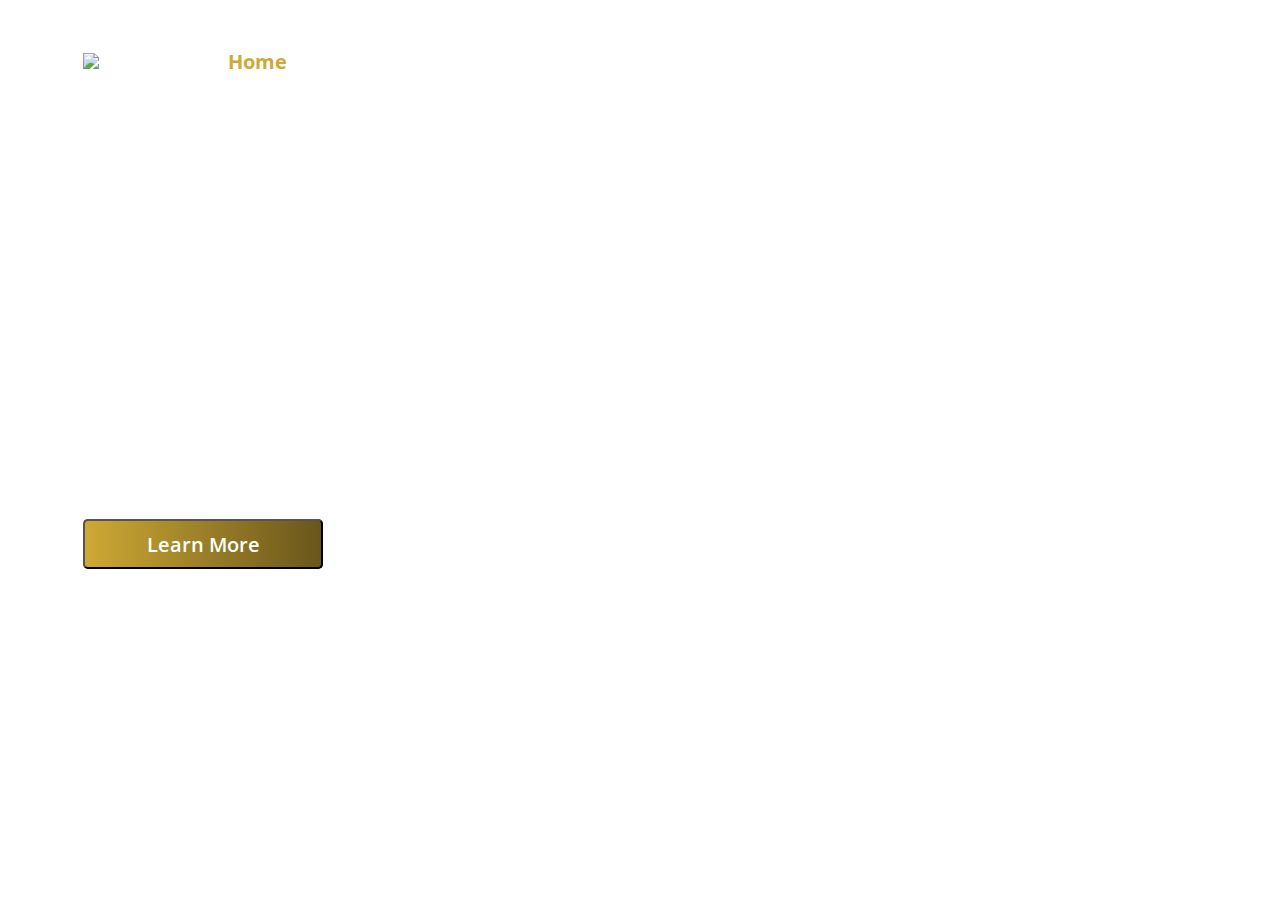
==== index.html @ 4d0d0a5c "Update and rename HomePage.html to index.html" ====
<!DOCTYPE html>
<html lang="en">
<head>
    <meta charset="utf-8">
    <title>AI CERTs</title>
    <base href="/"> 
    <meta name="viewport" content="width=device-width, initial-scale=1">

    <link rel="stylesheet" href="https://fonts.googleapis.com/css?family=Roboto">
    <link rel="stylesheet" href="https://fonts.googleapis.com/css2?family=Open+Sans:ital,wght@0,300..800;1,300..800&display=swap">
    <link rel="stylesheet" href="home.css">
</head>
<body>
    <div>
        <img src="../img/logo-white (1).svg">
        <a class="navbar" href="index.html"><span class="active">Home</span></a>
        <a class="navbar" href="#"><span>About</span></a>
        <a class="navbar" href="#"><span>Certification</span></a>
        <a class="navbar" href="NavBar.html"><span>Events</span></a>
        <a class="navbar" href="EventSchedule.html"><span>Schedules</span></a>
        <a class="navbar" href="#"><span>Contact</span></a>
    </div>
    <div class="EventTitle">
        <p class="title">
            <b>Shape Your Future</b>
            <br>with AI CERTs Expo 2024 : Innovate, Learn and Certify
        </p>
        <div class="register">
            <button><a  class="event" href="NavBar.html">Learn More</a></button>
        </div>    
    </div>


</body>
</html>
---- home.css ----
body{
    background-image: url("../img/AILandingPage.gif");
    background-repeat: no-repeat;
    background-size: cover;
}

img{
    padding-left: 75px;
    padding-top: 45px;
    padding-right: 55px;
}

.navbar{
    color: white;
    padding-left: 70px;
    font-family: 'Open Sans';
    text-decoration: none;
    font-weight: bold;
    font-size: 20px;
}

.active{
    color: #CFA935;
}

.navbar:hover {
    color:#CFA935;
}

.EventTitle{
    padding-left: 75px;
    padding-top: 140px;
    text-align: left;
}

.title{
    color: white;
    font-size: 50px;
    font-family: 'Open Sans';
}

.register,button{
    background-color: #CFA935;
    background-image: linear-gradient(to right,#CFA935 , #69561B);
    width: 240px;
    height: 50px;
    font-size: 20px;
    font-weight: 600;
    font-family: 'Open Sans';
    color: white;
    border-radius: 5px;
    text-decoration: none;
   
}

.register,button:hover{
    color: black;
    border-width: 4px;
    border-color: white; 
    text-decoration: none;
}

.event{
    color: white;
    text-decoration: none;
}

.event:hover{
    color: black;
    border-width: 4px;
    border-color: white; 
    text-decoration: none;

}
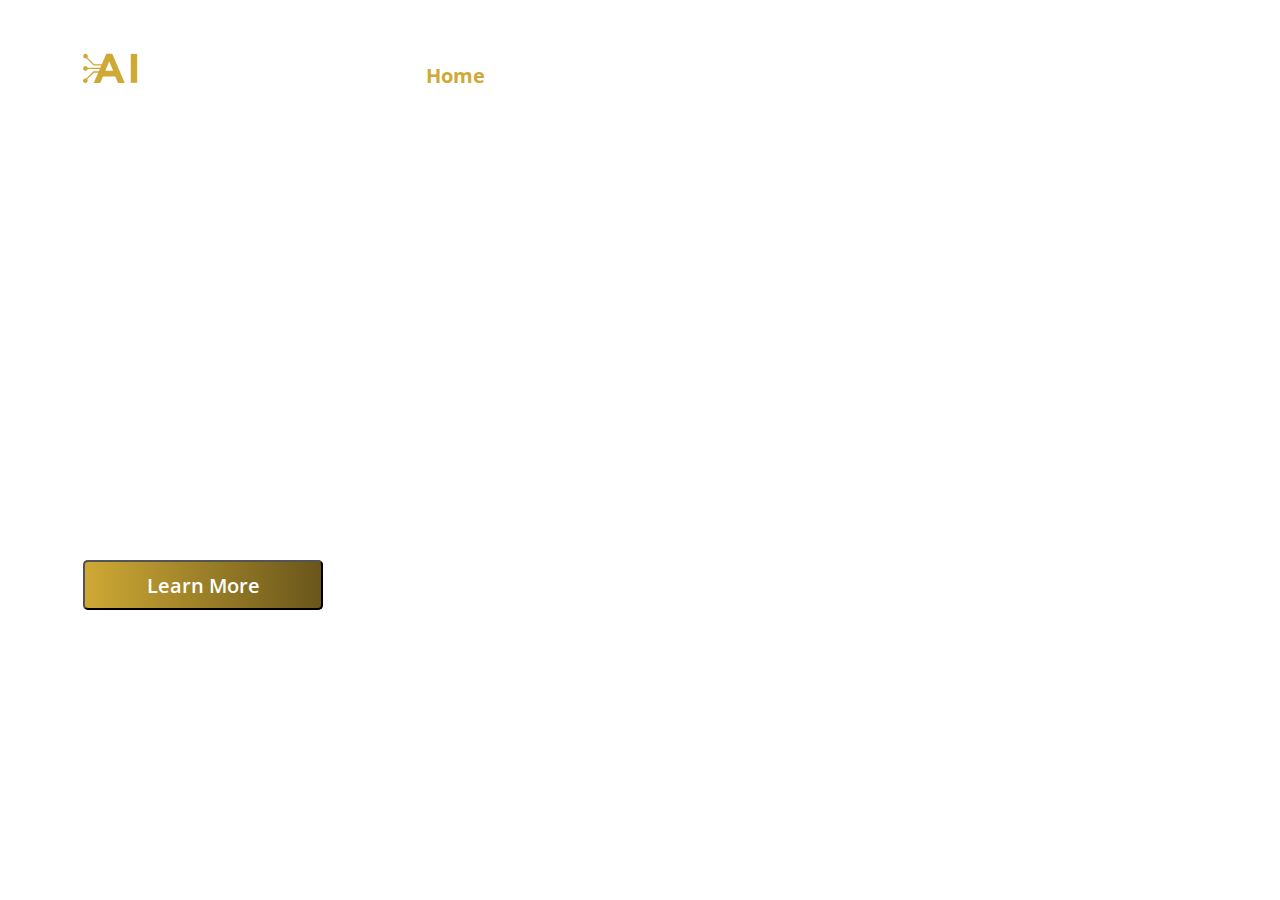
==== commit 75bb1db3: "Update index.html" ====
--- a/index.html
+++ b/index.html
@@ -12,7 +12,7 @@
 </head>
 <body>
     <div>
-        <img src="../img/logo-white (1).svg">
+        <img src="logo-white (1).svg">
         <a class="navbar" href="index.html"><span class="active">Home</span></a>
         <a class="navbar" href="#"><span>About</span></a>
         <a class="navbar" href="#"><span>Certification</span></a>
